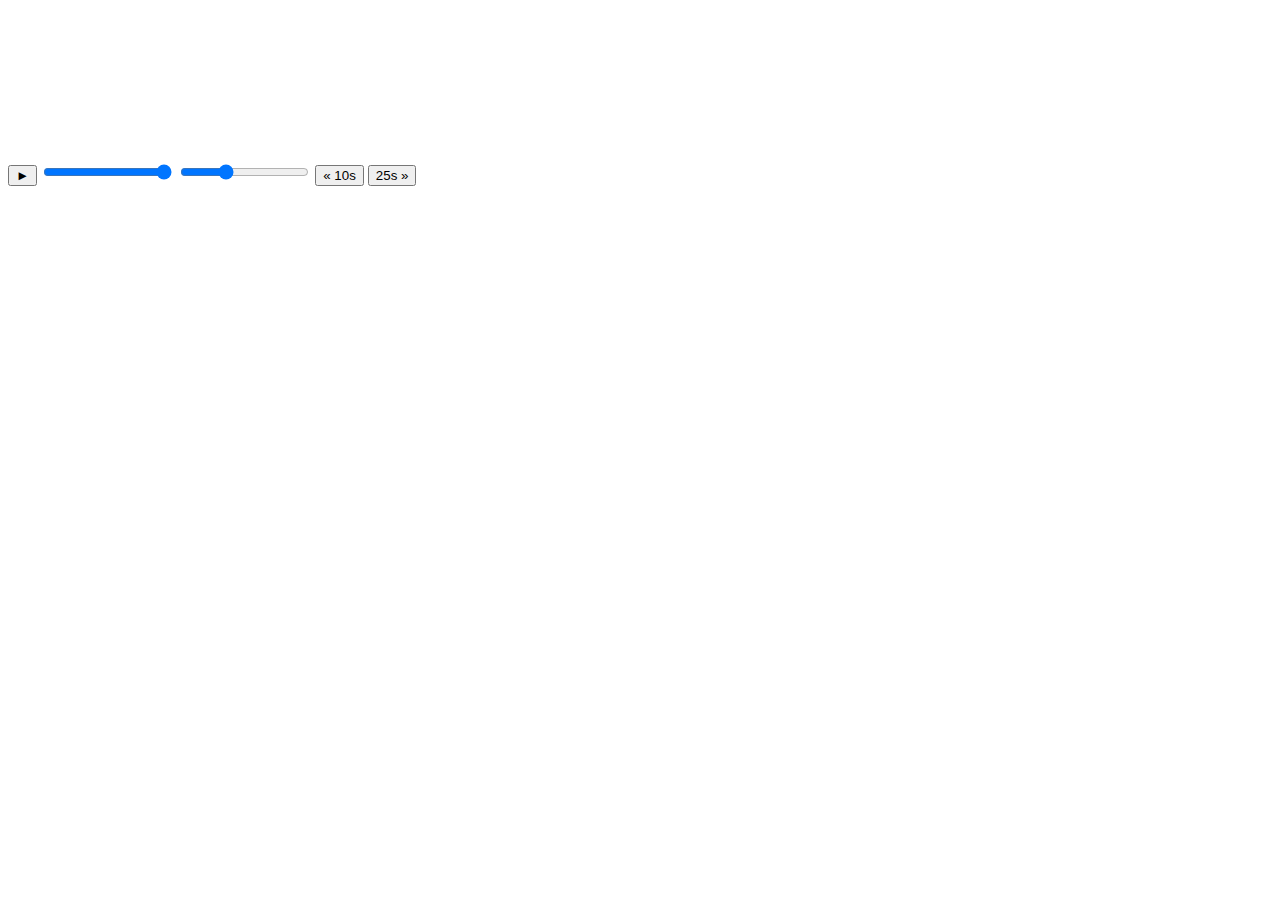
==== 11 - Custom Video Player/index.html @ 73c01a04 "Code for ch 12 and 13" ====
<!DOCTYPE html>
<html lang="en">
<head>
  <meta charset="UTF-8">
  <title>HTML Video Player</title>
  <link rel="stylesheet" href="style.css">
</head>
<body>
   <div class="player">
     <video class="player__video viewer" src="https://player.vimeo.com/external/194837908.sd.mp4?s=c350076905b78c67f74d7ee39fdb4fef01d12420&profile_id=164"></video>

     <div class="player__controls">
       <div class="progress">
        <div class="progress__filled"></div>
       </div>
       <button class="player__button toggle" title="Toggle Play">►</button>
       <input type="range" name="volume" class="player__slider" min=0 max="1" step="0.05" value="1">
       <input type="range" name="playbackRate" class="player__slider" min="0.5" max="2" step="0.1" value="1">
       <button data-skip="-10" class="player__button">« 10s</button>
       <button data-skip="25" class="player__button">25s »</button>
     </div>
   </div>

  <script src="scripts.js"></script>
</body>
</html>
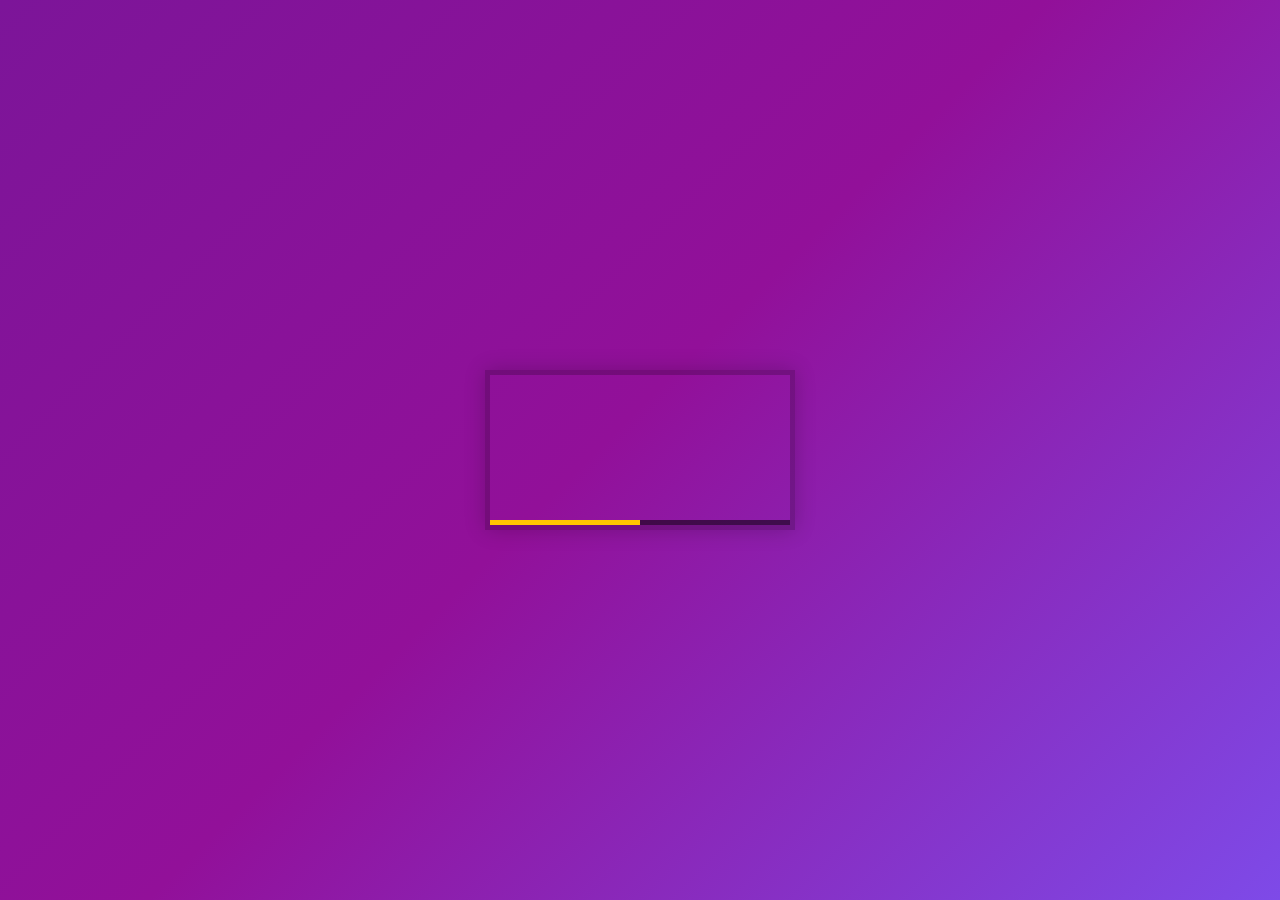
==== commit 2b34eec2: "Merge pull request #1 from wesbos/master" ====
--- a/11 - Custom Video Player/index.html
+++ b/11 - Custom Video Player/index.html
@@ -6,6 +6,7 @@
   <link rel="stylesheet" href="style.css">
 </head>
 <body>
+
    <div class="player">
      <video class="player__video viewer" src="https://player.vimeo.com/external/194837908.sd.mp4?s=c350076905b78c67f74d7ee39fdb4fef01d12420&profile_id=164"></video>
 
@@ -14,7 +15,7 @@
         <div class="progress__filled"></div>
        </div>
        <button class="player__button toggle" title="Toggle Play">►</button>
-       <input type="range" name="volume" class="player__slider" min=0 max="1" step="0.05" value="1">
+       <input type="range" name="volume" class="player__slider" min="0" max="1" step="0.05" value="1">
        <input type="range" name="playbackRate" class="player__slider" min="0.5" max="2" step="0.1" value="1">
        <button data-skip="-10" class="player__button">« 10s</button>
        <button data-skip="25" class="player__button">25s »</button>
--- a/11 - Custom Video Player/style.css
+++ b/11 - Custom Video Player/style.css
@@ -0,0 +1,156 @@
+html {
+  box-sizing: border-box;
+}
+
+*, *:before, *:after {
+  box-sizing: inherit;
+}
+
+body {
+  margin: 0;
+  padding: 0;
+  display:flex;
+  background:#7A419B;
+  min-height:100vh;
+  background: linear-gradient(135deg, #7c1599 0%,#921099 48%,#7e4ae8 100%);
+  background-size:cover;
+  align-items: center;
+  justify-content: center;
+}
+
+.player {
+  max-width:750px;
+  border:5px solid rgba(0,0,0,0.2);
+  box-shadow:0 0 20px rgba(0,0,0,0.2);
+  position: relative;
+  font-size: 0;
+  overflow: hidden;
+}
+
+/* This css is only applied when fullscreen is active. */
+.player:fullscreen {
+  max-width: none;
+  width: 100%;
+}
+
+.player:-webkit-full-screen {
+  max-width: none;
+  width: 100%;
+}
+
+.player__video {
+  width: 100%;
+}
+
+.player__button {
+  background:none;
+  border:0;
+  line-height:1;
+  color:white;
+  text-align: center;
+  outline:0;
+  padding: 0;
+  cursor:pointer;
+  max-width:50px;
+}
+
+.player__button:focus {
+  border-color: #ffc600;
+}
+
+.player__slider {
+  width:10px;
+  height:30px;
+}
+
+.player__controls {
+  display:flex;
+  position: absolute;
+  bottom:0;
+  width: 100%;
+  transform: translateY(100%) translateY(-5px);
+  transition:all .3s;
+  flex-wrap:wrap;
+  background:rgba(0,0,0,0.1);
+}
+
+.player:hover .player__controls {
+  transform: translateY(0);
+}
+
+.player:hover .progress {
+  height:15px;
+}
+
+.player__controls > * {
+  flex:1;
+}
+
+.progress {
+  flex:10;
+  position: relative;
+  display:flex;
+  flex-basis:100%;
+  height:5px;
+  transition:height 0.3s;
+  background:rgba(0,0,0,0.5);
+  cursor:ew-resize;
+}
+
+.progress__filled {
+  width:50%;
+  background:#ffc600;
+  flex:0;
+  flex-basis:50%;
+}
+
+/* unholy css to style input type="range" */
+
+input[type=range] {
+  -webkit-appearance: none;
+  background:transparent;
+  width: 100%;
+  margin: 0 5px;
+}
+input[type=range]:focus {
+  outline: none;
+}
+input[type=range]::-webkit-slider-runnable-track {
+  width: 100%;
+  height: 8.4px;
+  cursor: pointer;
+  box-shadow: 1px 1px 1px rgba(0, 0, 0, 0), 0 0 1px rgba(13, 13, 13, 0);
+  background: rgba(255,255,255,0.8);
+  border-radius: 1.3px;
+  border: 0.2px solid rgba(1, 1, 1, 0);
+}
+input[type=range]::-webkit-slider-thumb {
+  height: 15px;
+  width: 15px;
+  border-radius: 50px;
+  background: #ffc600;
+  cursor: pointer;
+  -webkit-appearance: none;
+  margin-top: -3.5px;
+  box-shadow:0 0 2px rgba(0,0,0,0.2);
+}
+input[type=range]:focus::-webkit-slider-runnable-track {
+  background: #bada55;
+}
+input[type=range]::-moz-range-track {
+  width: 100%;
+  height: 8.4px;
+  cursor: pointer;
+  box-shadow: 1px 1px 1px rgba(0, 0, 0, 0), 0 0 1px rgba(13, 13, 13, 0);
+  background: #ffffff;
+  border-radius: 1.3px;
+  border: 0.2px solid rgba(1, 1, 1, 0);
+}
+input[type=range]::-moz-range-thumb {
+  box-shadow: 0 0 0 rgba(0, 0, 0, 0), 0 0 0 rgba(13, 13, 13, 0);
+  height: 15px;
+  width: 15px;
+  border-radius: 50px;
+  background: #ffc600;
+  cursor: pointer;
+}
